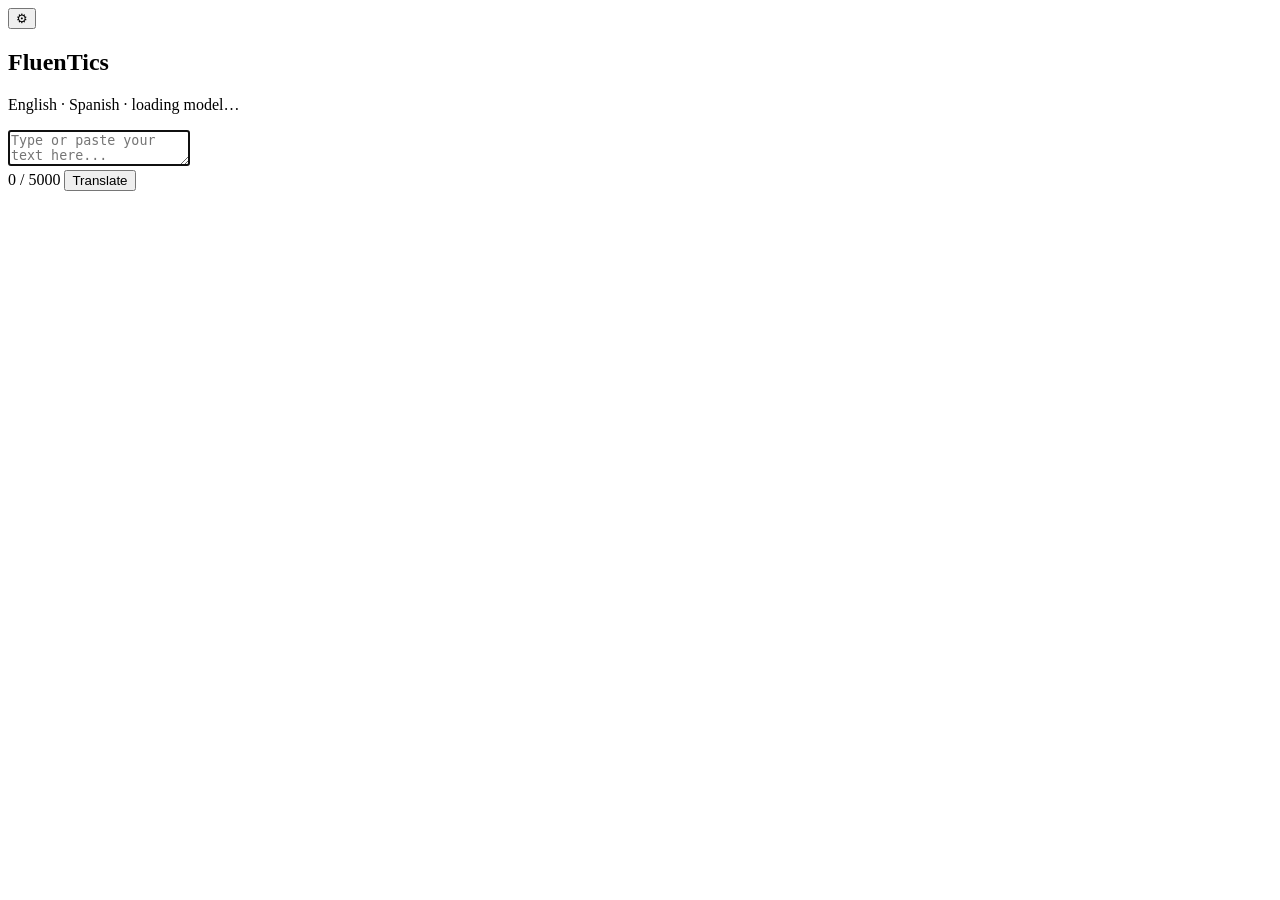
==== app/static/index.html @ 4745a71d "Initial FluenTics application" ====
<!doctype html>
<html lang="en">
<head>
  <meta charset="utf-8">
  <meta name="viewport" content="width=device-width, initial-scale=1">
  <meta name="theme-color" content="#202124">
  <title>FluenTics</title>
  <link rel="icon" type="image/svg+xml" href="/static/favicon.svg">
  <link rel="apple-touch-icon" href="/static/favicon.svg">
  <link rel="stylesheet" href="/static/styles.css">
</head>
<body>
  <main class="shell">
    <header class="app-header">
      <span></span>
      <button id="settings-button" class="settings-button" type="button" aria-label="Open settings" title="Settings">⚙</button>
    </header>
    <section id="start-view" class="start-view" aria-labelledby="title">
      <h1 id="title">Fluen<span>Tics</span></h1>
      <p class="subtitle">English · Spanish <span class="model-label">· <span id="model-name">loading model…</span></span></p>
      <form id="translate-form" class="search-box">
        <textarea id="source-text" maxlength="5000" autofocus placeholder="Type or paste your text here..." aria-label="Text to translate"></textarea>
        <div class="search-actions">
          <span id="char-count">0 / 5000</span>
          <button type="submit">Translate</button>
        </div>
      </form>
      <p id="start-error" class="error" role="alert" hidden></p>
    </section>

    <section id="result-view" class="result-view" hidden aria-live="polite">
      <div class="result-topbar">
        <button id="new-translation" class="text-button" type="button">← New translation</button>
        <span id="language-label" class="language-label"></span>
      </div>
      <section id="corrections-panel" class="corrections-panel" hidden>
        <h2>Corrections</h2>
        <div id="corrections-list"></div>
      </section>
      <article class="result-card">
        <div id="original-output" class="original-output"></div>
        <div id="translation-output" class="translation-output"></div>
        <div class="result-footer">
          <span id="latency"></span>
          <button id="copy-button" class="copy-button" type="button">Copy</button>
        </div>
      </article>
      <section id="alternatives-panel" class="alternatives-panel" hidden>
        <h2>Other ways to say it</h2>
        <div id="alternatives-list"></div>
      </section>
      <p id="result-error" class="error" role="alert" hidden></p>
    </section>

    <div id="loading" class="loading" hidden><span></span><span></span><span></span><strong>Translating…</strong></div>

    <dialog id="settings-dialog" class="settings-dialog">
      <form id="settings-form" method="dialog">
        <div class="settings-header"><h2>Settings</h2><button id="close-settings" class="close-button" type="button" aria-label="Close">×</button></div>
        <label for="settings-provider">Provider</label>
        <select id="settings-provider" name="provider">
          <option value="openai">OpenAI</option>
          <option value="claude">Claude</option>
          <option value="gemini">Gemini</option>
          <option value="grok">Grok</option>
          <option value="deepseek">DeepSeek</option>
        </select>
        <p class="settings-help">API keys are stored in the application data directory and are never returned to the browser.</p>
        <label for="settings-openai-key">OpenAI API key</label>
        <input id="settings-openai-key" type="password" autocomplete="new-password" placeholder="Leave blank to keep the current key">
        <label for="settings-claude-key">Claude API key</label>
        <input id="settings-claude-key" type="password" autocomplete="new-password" placeholder="Leave blank to keep the current key">
        <label for="settings-gemini-key">Gemini API key</label>
        <input id="settings-gemini-key" type="password" autocomplete="new-password" placeholder="Leave blank to keep the current key">
        <label for="settings-grok-key">Grok API key</label>
        <input id="settings-grok-key" type="password" autocomplete="new-password" placeholder="Leave blank to keep the current key">
        <label for="settings-deepseek-key">DeepSeek API key</label>
        <input id="settings-deepseek-key" type="password" autocomplete="new-password" placeholder="Leave blank to keep the current key">
        <label for="settings-model">Primary model</label>
        <input id="settings-model" name="model" type="text" autocomplete="off" required>
        <label for="settings-fallback-model">Fallback model</label>
        <input id="settings-fallback-model" name="fallback_model" type="text" autocomplete="off" required>
        <label for="settings-direction">Translation direction</label>
        <select id="settings-direction" name="direction">
          <option value="auto">Automatic (detect language)</option>
          <option value="en-es">English → Spanish</option>
          <option value="es-en">Spanish → English</option>
        </select>
        <label for="settings-prompt">Prompt</label>
        <textarea id="settings-prompt" name="prompt" rows="9" required></textarea>
        <p id="settings-status" class="settings-status" role="status"></p>
        <div class="settings-actions"><button id="cancel-settings" class="secondary-button" type="button">Cancel</button><button type="submit">Save</button></div>
      </form>
    </dialog>
  </main>
  <script src="/static/app.js"></script>
</body>
</html>
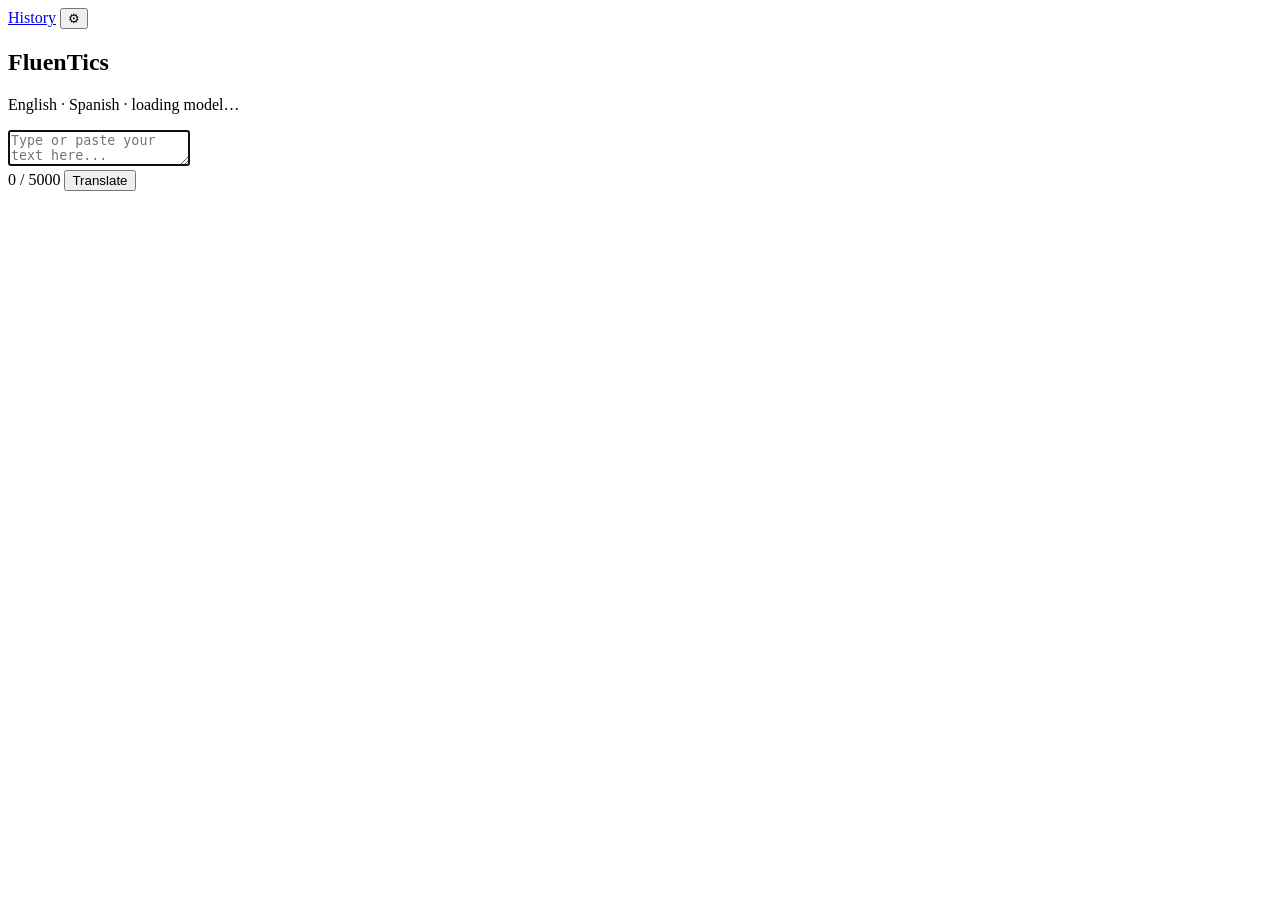
==== commit c7f50a26: "Add translation history" ====
--- a/app/static/index.html
+++ b/app/static/index.html
@@ -12,7 +12,7 @@
 <body>
   <main class="shell">
     <header class="app-header">
-      <span></span>
+      <a class="history-button" href="/history">History</a>
       <button id="settings-button" class="settings-button" type="button" aria-label="Open settings" title="Settings">⚙</button>
     </header>
     <section id="start-view" class="start-view" aria-labelledby="title">
